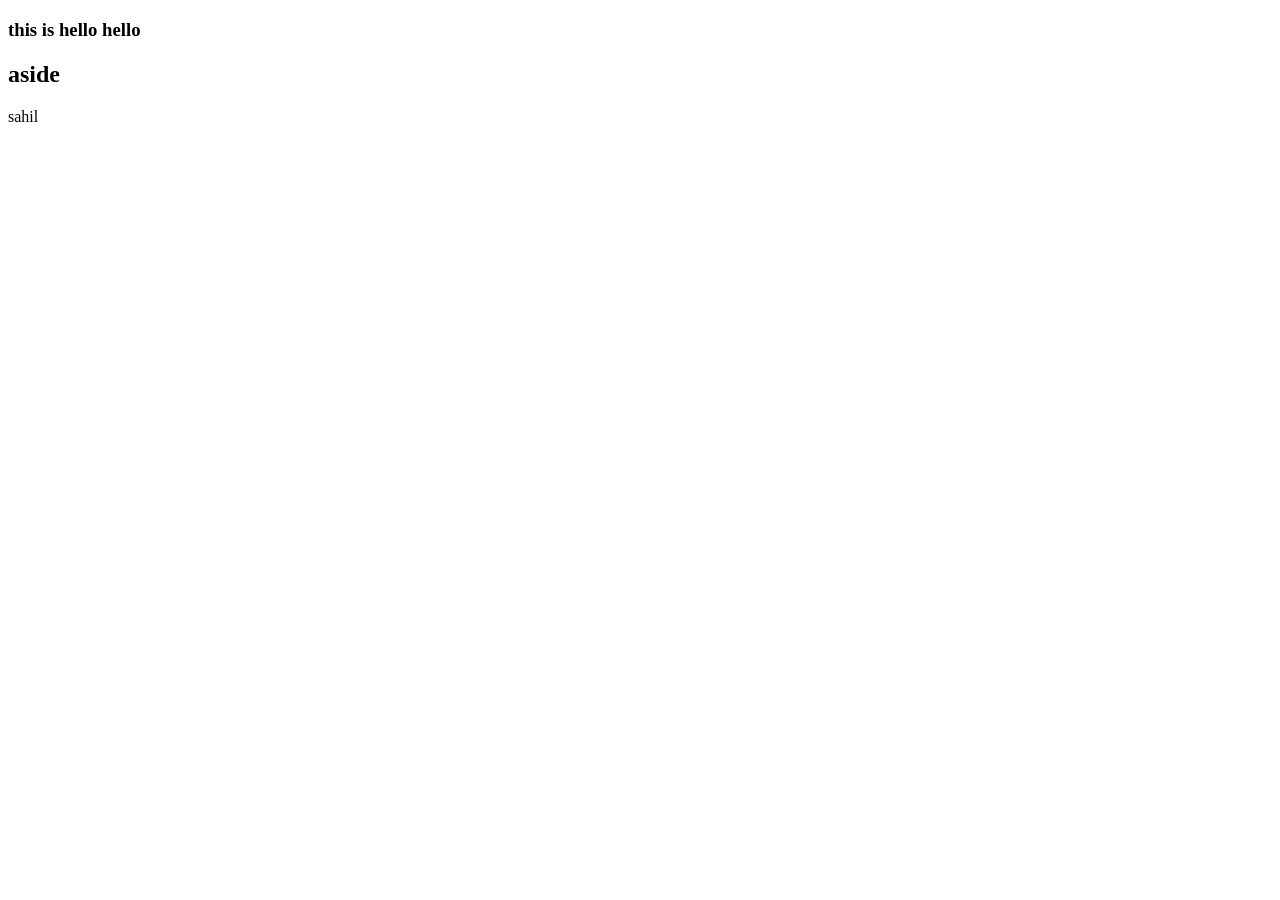
==== index.html @ b61d2596 "Add files via upload" ====
<!DOCTYPE html>
<html lang="en">
<head>
    <meta charset="UTF-8">
    <meta name="viewport" content="width=device-width, initial-scale=1.0">
    <meta http-equiv="X-UA-Compatible" content="ie=edge">
    <title>Document</title>
    <link rel="stylesheet" href="/src/styles.css">

</head>
<body>
    <!-- <div> <span class="title">Box 1 </span>
    <ul>
        <li>First</li>
        <li>2nd</li>
        <li>3rd</li>
        <li>4th</li>
    </ul>
    </div>
    <div> <span class="title">Box 2 </span>
        <ul>
            <li>First</li>
            <li>2nd</li>
            <li>3rd</li>
            <li>4th</li>
        </ul>
    </div>

    <div> <span class="title">Box 3 </span>
        <ul>
            <li>First</li>
            <li>2nd</li>
            <li>3rd</li>
            <li>4th</li>
        </ul>
    </div>
    <div> <span class="title">Box 4 </span>
        <ul>
            <li>First</li>
            <li>2nd</li>
            <li>3rd</li>
            <li>4th</li>
        </ul>
    </div>
    <div> <span class="title">Box 5 </span>
        <ul>
            <li>First</li>
            <li>2nd</li>
            <li>3rd</li>
            <li>4th</li>
        </ul>
    </div>
    <div> <span class="title">Box 6 </span>
        <ul>
            <li>First</li>
            <li>2nd</li>
            <li>3rd</li>
            <li>4th</li>
        </ul>
     
    
    </div>
    
       <label for="name">
           Name:<input type="text" value=""/>
       </label> 
       <label for="address">
        Address:<input type="text" value=""/>
    </label> 
    <button>Submit</button>
    <label for="clear">
        <input type="submit" value="clear"/>
    </label> 
    <img src="f.jpg" height="300" width="300"/>
    <a href="www.google.com" target="_blank">google</a>
    </form> -->
    <header>
   <nav>
<section>
    <main><h1>
this is hello hello</h1>
</h1>
    </main>
    <aside>
        <h2>aside
            </h2>
            <div>sahil</div>
        </aside>
</section>
  </nav>

    </header>
</body>
</html>
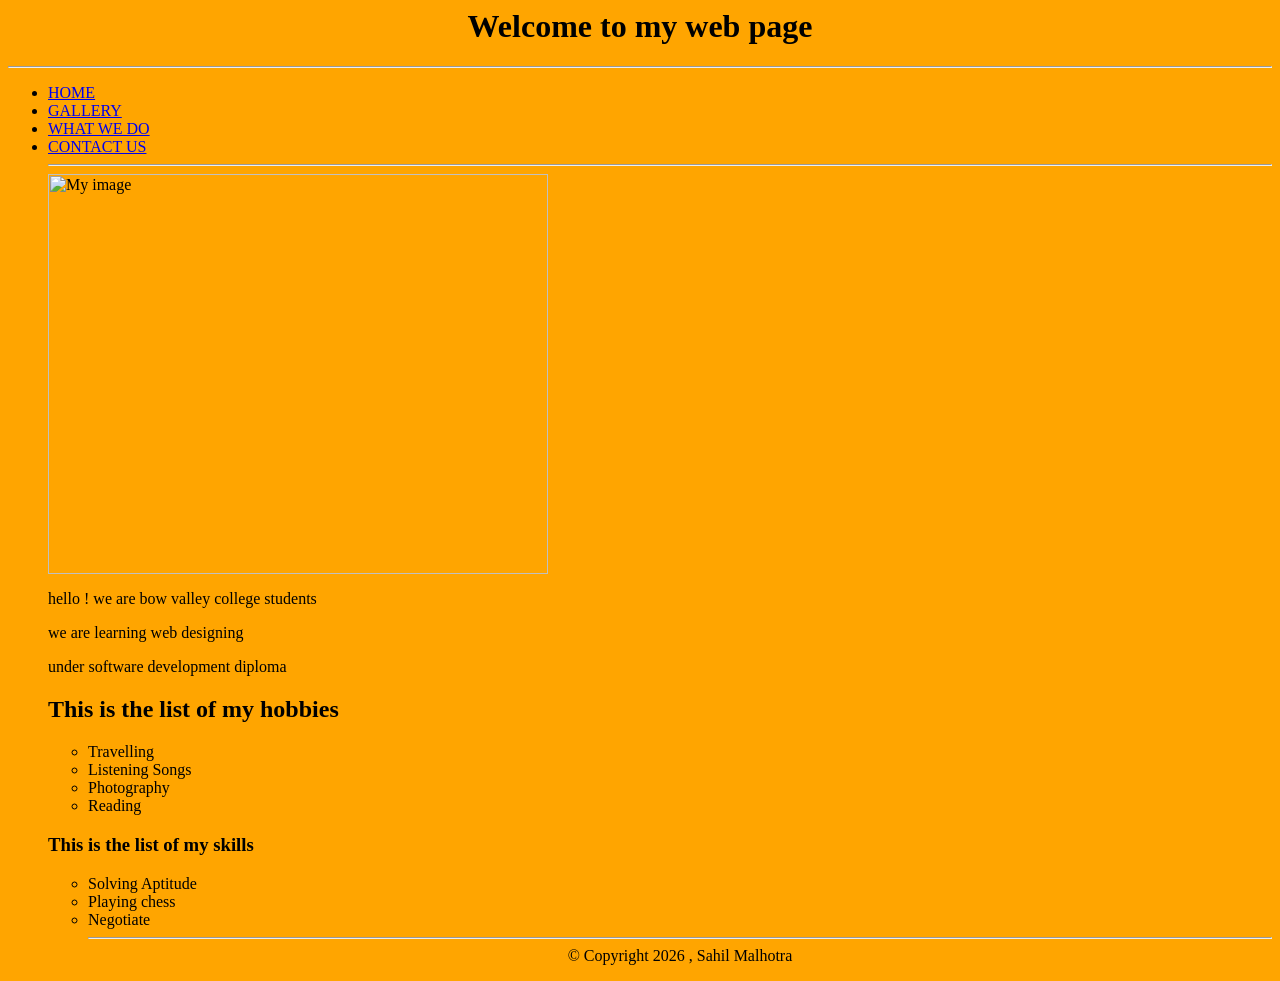
==== commit 105fb516: "Add files via upload" ====
--- a/index.html
+++ b/index.html
@@ -1,94 +1,68 @@
-<!DOCTYPE html>
-<html lang="en">
-<head>
-    <meta charset="UTF-8">
-    <meta name="viewport" content="width=device-width, initial-scale=1.0">
-    <meta http-equiv="X-UA-Compatible" content="ie=edge">
-    <title>Document</title>
-    <link rel="stylesheet" href="/src/styles.css">
+<html>
+    <head>
 
-</head>
-<body>
-    <!-- <div> <span class="title">Box 1 </span>
-    <ul>
-        <li>First</li>
-        <li>2nd</li>
-        <li>3rd</li>
-        <li>4th</li>
-    </ul>
-    </div>
-    <div> <span class="title">Box 2 </span>
+
+        <title>TECH-1101</title>
+    </head>
+    <style>
+        .img
+        {
+            width: 500px;
+            height: 400px;
+        }   
+        .color
+        {
+            background-color:orange;
+        }
+        
+    </style>
+    
+    
+<body  class= "color">
+<h1>  <center>Welcome to my  web page </center></h1>
+<hr>
+<UL>
+<li ><a href="#">  HOME </a></li >
+<li><a href="#">  GALLERY </a></li>
+<li><a href="#">  WHAT WE DO </a></li>
+<li><a href="#">  CONTACT US </a></li>
+<HR>
+    
+    <IMG SRC="sahil.jpeg" class="img"  alt="My image"/ ></span>
+
+        <p>hello ! we are bow valley college students  </p>
+        <p>we are learning web designing </p>
+        <p>under software development diploma</p>
+    
+            <h2>This is the list of my hobbies</h2>
         <ul>
-            <li>First</li>
-            <li>2nd</li>
-            <li>3rd</li>
-            <li>4th</li>
+
+<li>Travelling</li>
+<li>Listening Songs</li>
+<li>Photography</li>
+<li>Reading</li>
+
         </ul>
-    </div>
+        <h3>This is the list of my skills</h3>
+        <ul>
 
-    <div> <span class="title">Box 3 </span>
-        <ul>
-            <li>First</li>
-            <li>2nd</li>
-            <li>3rd</li>
-            <li>4th</li>
+<li>Solving Aptitude</li>
+<li>Playing chess</li>
+<li>Negotiate</li>
+<hr>
+<footer style="text-align: center;" >&copy; Copyright <span id="dynamic"></span> , Sahil Malhotra</footer>
+
         </ul>
-    </div>
-    <div> <span class="title">Box 4 </span>
-        <ul>
-            <li>First</li>
-            <li>2nd</li>
-            <li>3rd</li>
-            <li>4th</li>
-        </ul>
-    </div>
-    <div> <span class="title">Box 5 </span>
-        <ul>
-            <li>First</li>
-            <li>2nd</li>
-            <li>3rd</li>
-            <li>4th</li>
-        </ul>
-    </div>
-    <div> <span class="title">Box 6 </span>
-        <ul>
-            <li>First</li>
-            <li>2nd</li>
-            <li>3rd</li>
-            <li>4th</li>
-        </ul>
-     
-    
-    </div>
-    
-       <label for="name">
-           Name:<input type="text" value=""/>
-       </label> 
-       <label for="address">
-        Address:<input type="text" value=""/>
-    </label> 
-    <button>Submit</button>
-    <label for="clear">
-        <input type="submit" value="clear"/>
-    </label> 
-    <img src="f.jpg" height="300" width="300"/>
-    <a href="www.google.com" target="_blank">google</a>
-    </form> -->
-    <header>
-   <nav>
-<section>
-    <main><h1>
-this is hello hello</h1>
-</h1>
-    </main>
-    <aside>
-        <h2>aside
-            </h2>
-            <div>sahil</div>
-        </aside>
-</section>
-  </nav>
 
-    </header>
+
+
+
+</UL>
+<script src=".\index.js"></script>
 </body>
+
+
+
+
+
 </html>
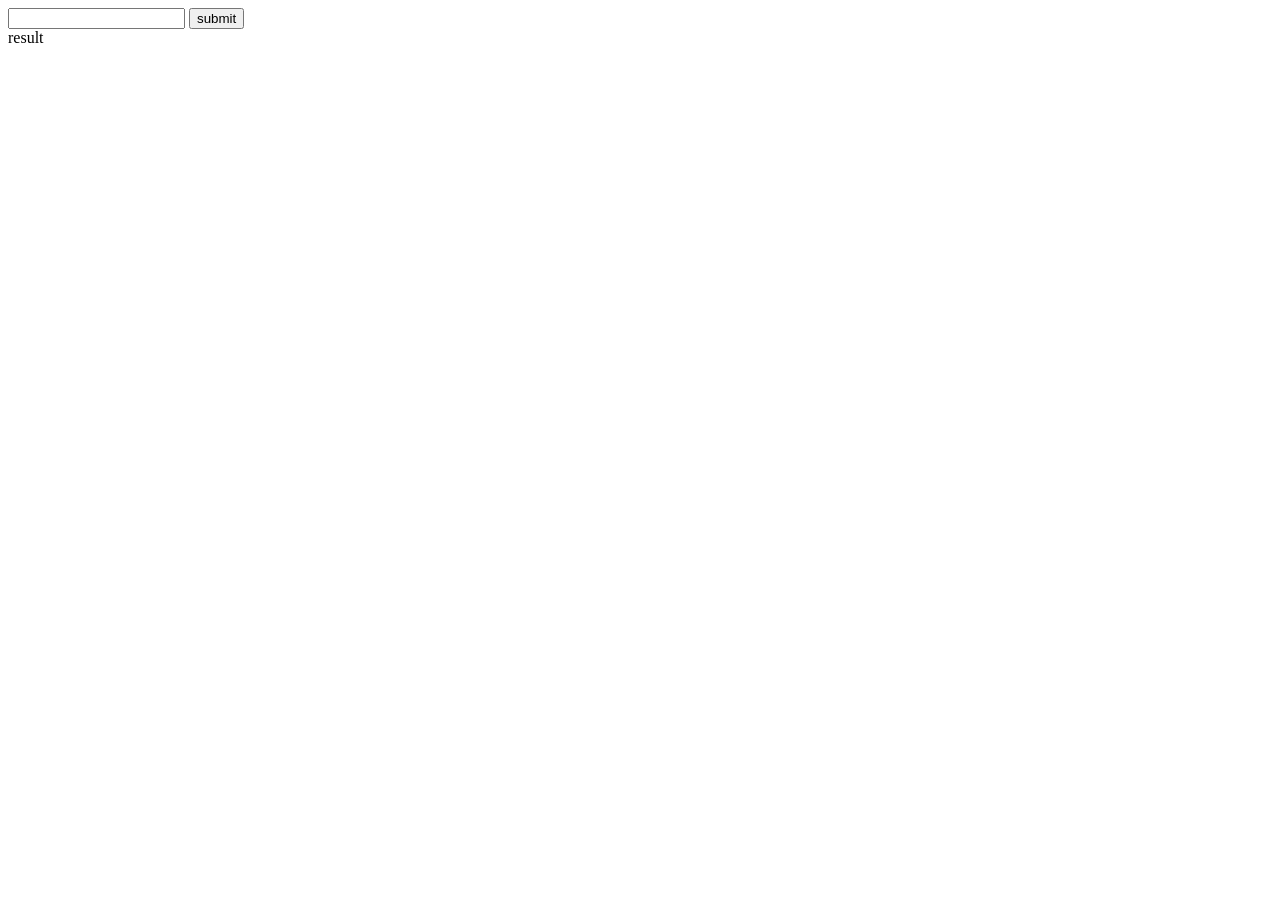
==== commit c5a4b1e3: "Add files via upload" ====
--- a/index.html
+++ b/index.html
@@ -1,68 +1,24 @@
-<html>
-    <head>
+<!DOCTYPE html>
+<html lang="en">
+<head>
+    <meta charset="UTF-8">
+    <meta name="viewport" content="width=device-width, initial-scale=1.0">
+    <meta http-equiv="X-UA-Compatible" content="ie=edge">
+
+    
+    <title>Document</title>
+</head>
+<body>
+  
+  <input type="text" id="fname"/>  
 
 
-        <title>TECH-1101</title>
-    </head>
-    <style>
-        .img
-        {
-            width: 500px;
-            height: 400px;
-        }   
-        .color
-        {
-            background-color:orange;
-        }
-        
-    </style>
-    
-    
-<body  class= "color">
-<h1>  <center>Welcome to my  web page </center></h1>
-<hr>
-<UL>
-<li ><a href="#">  HOME </a></li >
-<li><a href="#">  GALLERY </a></li>
-<li><a href="#">  WHAT WE DO </a></li>
-<li><a href="#">  CONTACT US </a></li>
-<HR>
-    
-    <IMG SRC="sahil.jpeg" class="img"  alt="My image"/ ></span>
-
-        <p>hello ! we are bow valley college students  </p>
-        <p>we are learning web designing </p>
-        <p>under software development diploma</p>
-    
-            <h2>This is the list of my hobbies</h2>
-        <ul>
-
-<li>Travelling</li>
-<li>Listening Songs</li>
-<li>Photography</li>
-<li>Reading</li>
-
-        </ul>
-        <h3>This is the list of my skills</h3>
-        <ul>
-
-<li>Solving Aptitude</li>
-<li>Playing chess</li>
-<li>Negotiate</li>
-<hr>
-<footer style="text-align: center;" >&copy; Copyright <span id="dynamic"></span> , Sahil Malhotra</footer>
-
-        </ul>
+  <input type="submit" value="submit" id ="submit"/>
+  
 
 
-
-
-</UL>
-<script src=".\index.js"></script>
+  <div id ="show">result </div>
+  <script src="./index.js">   </script>
+  
 </body>
-
-
-
-
-
 </html>
